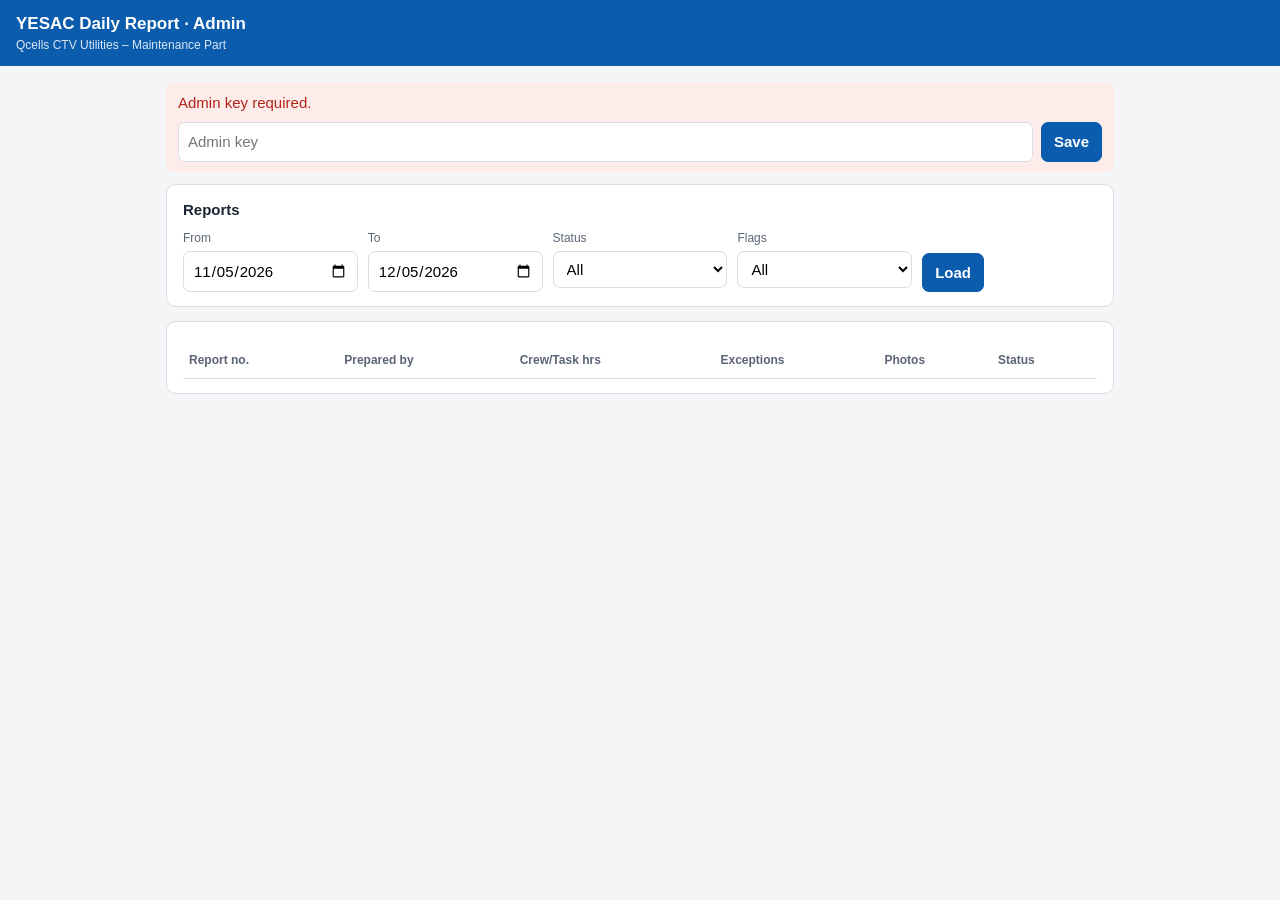
==== admin.html @ d8040408 "Add files via upload" ====
<!doctype html>
<html lang="en">
<head>
<meta charset="utf-8">
<meta name="viewport" content="width=device-width, initial-scale=1">
<meta name="robots" content="noindex">
<title>YESAC Report Admin</title>
<link rel="stylesheet" href="style.css">
<script src="config.js"></script>
</head>
<body>
<header class="top">
  <h1>YESAC Daily Report · Admin</h1>
  <div class="sub">Qcells CTV Utilities – Maintenance Part</div>
</header>

<main>
  <div id="keyBox" class="msg err hidden">
    Admin key required.
    <div style="display:flex;gap:8px;margin-top:8px"><input id="keyInput" type="password" placeholder="Admin key"><button id="keySave" class="primary">Save</button></div>
  </div>
  <div id="topMsg"></div>

  <!-- LIST -->
  <div id="listView">
    <section class="card">
      <h2>Reports</h2>
      <div class="grid noprint">
        <div><label>From</label><input type="date" id="fFrom"></div>
        <div><label>To</label><input type="date" id="fTo"></div>
        <div><label>Status</label><select id="fStatus"><option value="">All</option><option>Submitted</option><option>Reviewed</option><option>Returned</option></select></div>
        <div><label>Flags</label><select id="fFlag"><option value="">All</option><option value="ex">Has exception</option><option value="warn">Hours mismatch / late callout</option></select></div>
        <div style="align-self:end"><button class="primary" id="loadBtn">Load</button></div>
      </div>
    </section>
    <section class="card">
      <div id="summary" class="hint" style="margin-bottom:8px"></div>
      <div class="tablewrap"><table class="list" id="tbl">
        <thead><tr><th>Report no.</th><th>Prepared by</th><th>Crew/Task hrs</th><th>Exceptions</th><th>Photos</th><th>Status</th></tr></thead>
        <tbody></tbody>
      </table></div>
    </section>
  </div>

  <!-- DETAIL -->
  <div id="detailView" class="hidden">
    <div class="noprint" style="display:flex;gap:8px;margin-bottom:12px;flex-wrap:wrap">
      <button id="backBtn">← List</button>
      <button id="printBtn">Print / PDF</button>
      <a id="folderLink" target="_blank" rel="noopener"><button>Open Drive folder</button></a>
    </div>
    <div id="detail"></div>
    <section class="card noprint">
      <h2>Review</h2>
      <div class="grid">
        <div><label>Status</label><select id="rvStatus"><option>Reviewed</option><option>Returned</option><option>Submitted</option></select></div>
      </div>
      <div style="margin-top:10px"><label>Note to Yesac / internal</label><textarea id="rvNote"></textarea></div>
      <div style="margin-top:10px"><button class="primary" id="rvSave">Save review</button></div>
    </section>
  </div>
</main>

<script>
let KEY = yesacKey('yesac_admin_key');
const $ = id => document.getElementById(id);
let ROWS = [], CUR = null;
const esc = s => String(s == null ? '' : s).replace(/[&<>"]/g, c => ({ '&': '&amp;', '<': '&lt;', '>': '&gt;', '"': '&quot;' }[c]));
const msg = (h, c) => { $('topMsg').innerHTML = h ? `<div class="msg ${c}">${h}</div>` : ''; };

function statusBadge(s) {
  const cls = s === 'Reviewed' ? 'ok' : s === 'Returned' ? 'warn' : 'amber';
  return `<span class="badge ${cls}">${esc(s || 'Submitted')}</span>`;
}

/* ---------- list ---------- */
async function loadList() {
  if (!KEY) { $('keyBox').classList.remove('hidden'); return; }
  msg('Loading…', 'ok');
  try {
    const r = await yesacApi({ action: 'list', key: KEY, from: $('fFrom').value, to: $('fTo').value });
    ROWS = r.rows; msg(''); renderList();
  } catch (e) {
    msg('Load failed: ' + esc(e.message), 'err');
    if (/admin key/i.test(e.message)) { try { localStorage.removeItem('yesac_admin_key'); } catch (x) {} KEY = ''; $('keyBox').classList.remove('hidden'); }
  }
}
function renderList() {
  const st = $('fStatus').value, fl = $('fFlag').value;
  const list = ROWS.filter(r => {
    if (st && r.status !== st) return false;
    const ex = r.incident !== 'None' || r.callout === 'Yes' || r.abnormal === 'Yes' || r.material === 'Yes';
    if (fl === 'ex' && !ex) return false;
    if (fl === 'warn' && r.hrsMismatch !== 'Yes' && r.lateCallout !== 'Yes') return false;
    return true;
  });
  const pending = ROWS.filter(r => r.status === 'Submitted').length;
  $('summary').textContent = `${list.length} shown · ${ROWS.length} loaded · ${pending} awaiting review`;
  $('tbl').querySelector('tbody').innerHTML = list.map(r => {
    const ex = [];
    if (r.incident && r.incident !== 'None') ex.push(`<span class="badge warn">${esc(r.incident)}</span>`);
    if (r.callout === 'Yes') ex.push(`<span class="badge ${r.lateCallout === 'Yes' ? 'warn' : 'amber'}">Callout${r.lateCallout === 'Yes' ? ' LATE' : ''}</span>`);
    if (r.abnormal === 'Yes') ex.push('<span class="badge amber">Abnormal</span>');
    if (r.material === 'Yes') ex.push('<span class="badge gray">Material</span>');
    const hrs = `${r.crewHrs} / ${r.taskHrs}` + (r.hrsMismatch === 'Yes' ? ' <span class="badge warn">≠</span>' : '');
    return `<tr class="click" data-no="${esc(r.reportNo)}"><td><b>${esc(r.reportNo)}</b>${r.rev > 0 ? ` <span class="hint">rev ${r.rev}</span>` : ''}</td>
      <td>${esc(r.preparedBy)}</td><td>${hrs}</td><td>${ex.join(' ') || '<span class="hint">—</span>'}</td>
      <td>${r.photoCount || 0}</td><td>${statusBadge(r.status)}</td></tr>`;
  }).join('') || '<tr><td colspan="6" class="hint">No reports</td></tr>';
  document.querySelectorAll('tr.click').forEach(tr => tr.onclick = () => openReport(tr.dataset.no));
}

/* ---------- detail ---------- */
function table(rows, cols) {
  if (!rows || !rows.length) return '<div class="hint">—</div>';
  return `<div class="tablewrap"><table class="list"><thead><tr>${cols.map(c => `<th>${c[1]}</th>`).join('')}</tr></thead><tbody>` +
    rows.map(r => `<tr>${cols.map(c => `<td>${esc(c[2] ? c[2](r) : r[c[0]])}</td>`).join('')}</tr>`).join('') + '</tbody></table></div>';
}
const mins = (a, b) => (a && b) ? Math.round((new Date(b) - new Date(a)) / 60000) : '';
const dt = s => s ? s.replace('T', ' ') : '';

async function openReport(no) {
  msg('Loading ' + esc(no) + '…', 'ok');
  try {
    const r = await yesacApi({ action: 'get', key: KEY, reportNo: no });
    CUR = { no, ...r }; msg(''); renderDetail();
    $('listView').classList.add('hidden'); $('detailView').classList.remove('hidden'); window.scrollTo(0, 0);
    loadPhotos(r.photos);
  } catch (e) { msg('Open failed: ' + esc(e.message), 'err'); }
}
function renderDetail() {
  const R = CUR.report, M = CUR.meta, S = R.safety || {}, I = R.incidentDetail;
  const target = R.calloutTargetMin || 30;
  $('folderLink').href = 'https://drive.google.com/drive/folders/' + M.folderId;
  $('rvStatus').value = M.status === 'Submitted' ? 'Reviewed' : M.status;
  $('rvNote').value = M.reviewNote || '';
  $('detail').innerHTML = `
  <section class="card"><h2>${esc(CUR.no)} ${statusBadge(M.status)}</h2>
    <dl class="kv">
      <dt>Date / shift</dt><dd>${esc(R.reportDate)} · ${esc(R.shift)}</dd>
      <dt>Prepared by</dt><dd>${esc(R.preparedBy)}</dd>
      <dt>Area</dt><dd>${esc(R.area) || '—'}</dd>
      <dt>Submitted</dt><dd>${new Date(M.submittedAt).toLocaleString()} (rev ${M.rev})</dd>
      <dt>Crew / task hrs</dt><dd>${M.crewHrs} / ${M.taskHrs} ${M.hrsMismatch === 'Yes' ? '<span class="badge warn">Mismatch</span>' : '<span class="badge ok">Match</span>'}</dd>
      ${M.reviewNote ? `<dt>Review note</dt><dd>${esc(M.reviewNote)}</dd>` : ''}
    </dl></section>
  <section class="card"><h2>Crew</h2>${table(R.crew, [['name', 'Name'], ['role', 'Role'], ['regHrs', 'Reg'], ['otHrs', 'OT']])}</section>
  <section class="card"><h2>Safety</h2><dl class="kv">
      <dt>Incident</dt><dd>${S.incident && S.incident !== 'None' ? `<span class="badge warn">${esc(S.incident)}</span>` : 'None'}</dd>
      <dt>PPE / LOTO</dt><dd>${esc(S.ppe)}</dd><dt>Permits</dt><dd>${esc(S.permits) || '—'}</dd>
      <dt>Notes</dt><dd>${esc(S.note) || '—'}</dd></dl></section>
  <section class="card"><h2>Work Performed</h2>${table(R.work, [['workId', 'Work ID'], ['type', 'Type'], ['building', 'Bldg'], ['location', 'Location'], ['action', 'Action / finding'], ['hrs', 'Hrs'], ['status', 'Status']])}</section>
  <section class="card"><h2>Open Items / Next Day</h2>${table(R.open, [['workId', 'Work ID'], ['item', 'Item'], ['plan', 'Next action'], ['need', 'Need from Qcells'], ['due', 'Target']])}</section>
  ${R.callouts && R.callouts.length ? `<section class="card"><h2>A-1 Emergency / Callout (target ${target} min)</h2>${table(R.callouts, [
      ['workId', 'Work ID'], ['callReceived', 'Call', r => dt(r.callReceived)], ['onSite', 'On site', r => dt(r.onSite)],
      ['x', 'Resp min', r => { const m = mins(r.callReceived, r.onSite); return m === '' ? '' : m + (m > target ? ' LATE' : ''); }],
      ['restored', 'Restored', r => dt(r.restored)], ['y', 'Recovery min', r => mins(r.faultStart, r.restored)], ['remarks', 'Remarks']])}</section>` : ''}
  ${I ? `<section class="card"><h2>A-2 Incident / Near Miss</h2><dl class="kv">
      <dt>Occurred</dt><dd>${esc(dt(I.at))}</dd><dt>Location</dt><dd>${esc(I.location)}</dd>
      <dt>Qcells notified</dt><dd>${esc(dt(I.notifiedAt)) || '—'}</dd>
      <dt>Report due</dt><dd>${I.at ? new Date(new Date(I.at).getTime() + 864e5).toLocaleString() : ''}</dd>
      <dt>Description</dt><dd>${esc(I.desc)}</dd></dl></section>` : ''}
  ${R.abnormal && R.abnormal.length ? `<section class="card"><h2>A-3 Abnormal Readings</h2>${table(R.abnormal, [['workId', 'Work ID'], ['asset', 'Asset'], ['param', 'Parameter'], ['value', 'Measured'], ['limit', 'Limit'], ['action', 'Action']])}</section>` : ''}
  ${R.materials && R.materials.length ? `<section class="card"><h2>A-4 Material / Spare / Rental</h2>${table(R.materials, [['workId', 'Work ID'], ['item', 'Item'], ['qty', 'Qty'], ['source', 'Source'], ['note', 'Note']])}</section>` : ''}
  ${R.remarks ? `<section class="card"><h2>Remarks</h2><div>${esc(R.remarks)}</div></section>` : ''}
  <section class="card"><h2>B. Photos (${CUR.photos.length})</h2><div class="photos" id="photoBox">${CUR.photos.length ? '' : '<div class="hint">No photos</div>'}</div></section>`;
}
async function loadPhotos(list) {
  const box = $('photoBox');
  list.forEach(p => {
    const d = document.createElement('div'); d.className = 'photo';
    d.innerHTML = `<img alt=""><div class="meta"><div><b>${esc(p.workId) || '—'}</b> ${p.tag ? `<span class="badge gray">${esc(p.tag)}</span>` : ''}</div><div class="size">${esc(p.caption)}</div></div>`;
    box.appendChild(d);
    const no = CUR.no;
    yesacApi({ action: 'photo', key: KEY, fileId: p.fileId }).then(r => {
      if (CUR && CUR.no === no) d.querySelector('img').src = `data:${r.mime};base64,${r.data}`;
    }).catch(() => d.querySelector('.size').textContent += ' (load failed)');
  });
}

$('rvSave').onclick = async () => {
  try {
    await yesacApi({ action: 'review', key: KEY, reportNo: CUR.no, status: $('rvStatus').value, note: $('rvNote').value });
    const row = ROWS.find(r => r.reportNo === CUR.no); if (row) row.status = $('rvStatus').value;
    CUR.meta.status = $('rvStatus').value; CUR.meta.reviewNote = $('rvNote').value;
    msg('Review saved.', 'ok'); renderDetail(); loadPhotos(CUR.photos);
  } catch (e) { msg('Save failed: ' + esc(e.message), 'err'); }
};
$('backBtn').onclick = () => { $('detailView').classList.add('hidden'); $('listView').classList.remove('hidden'); renderList(); };
$('printBtn').onclick = () => window.print();
$('loadBtn').onclick = loadList;
$('fStatus').onchange = $('fFlag').onchange = renderList;
$('keySave').onclick = () => {
  const k = $('keyInput').value.trim(); if (!k) return;
  KEY = k; try { localStorage.setItem('yesac_admin_key', k); } catch (e) {}
  $('keyBox').classList.add('hidden'); loadList();
};

// default range: last 30 days
const t = new Date(); $('fTo').value = t.toLocaleDateString('en-CA');
t.setDate(t.getDate() - 30); $('fFrom').value = t.toLocaleDateString('en-CA');
if (KEY) loadList(); else $('keyBox').classList.remove('hidden');
</script>
</body>
</html>
---- style.css ----
:root {
  --bg: #f4f5f7; --card: #fff; --ink: #1d2433; --muted: #5b6475; --line: #d9dde5;
  --brand: #0b5cad; --brand-ink: #fff; --warn: #b42318; --warn-bg: #fdecea;
  --ok: #157f3d; --ok-bg: #e7f6ec; --calc: #eef0f4; --amber-bg: #fff4dc; --amber: #8a5a00;
}
* { box-sizing: border-box; }
body { margin: 0; background: var(--bg); color: var(--ink);
  font: 15px/1.45 -apple-system, "Segoe UI", Roboto, "Noto Sans KR", sans-serif; }
header.top { background: var(--brand); color: var(--brand-ink); padding: 12px 16px; position: sticky; top: 0; z-index: 10; }
header.top h1 { margin: 0; font-size: 17px; }
header.top .sub { font-size: 12px; opacity: .85; }
main { max-width: 980px; margin: 0 auto; padding: 16px; }
section.card { background: var(--card); border: 1px solid var(--line); border-radius: 10px; padding: 14px 16px; margin-bottom: 14px; }
section.card h2 { font-size: 15px; margin: 0 0 10px; display: flex; justify-content: space-between; align-items: center; gap: 8px; }
.hint { font-size: 12px; color: var(--muted); }
.grid { display: grid; gap: 10px; grid-template-columns: repeat(auto-fit, minmax(170px, 1fr)); }
label { display: block; font-size: 12px; color: var(--muted); margin-bottom: 3px; }
label.req::after { content: " *"; color: var(--warn); }
input, select, textarea { width: 100%; padding: 8px 9px; border: 1px solid var(--line); border-radius: 7px; font: inherit; background: #fff; }
textarea { min-height: 60px; resize: vertical; }
input.calc { background: var(--calc); }
.missing { border-color: var(--warn) !important; background: var(--warn-bg) !important; }
button { font: inherit; border-radius: 7px; border: 1px solid var(--line); background: #fff; padding: 8px 12px; cursor: pointer; }
button.primary { background: var(--brand); border-color: var(--brand); color: #fff; font-weight: 600; }
button.small { padding: 4px 9px; font-size: 13px; }
button.del { color: var(--warn); }
button:disabled { opacity: .5; cursor: default; }
.row { border: 1px solid var(--line); border-radius: 8px; padding: 10px; margin-bottom: 8px; position: relative; }
.row .del { position: absolute; top: 6px; right: 6px; }
.rowtitle { font-size: 12px; font-weight: 600; color: var(--muted); margin-bottom: 6px; }
.badge { display: inline-block; padding: 2px 8px; border-radius: 99px; font-size: 12px; font-weight: 600; }
.badge.ok { background: var(--ok-bg); color: var(--ok); }
.badge.warn { background: var(--warn-bg); color: var(--warn); }
.badge.amber { background: var(--amber-bg); color: var(--amber); }
.badge.gray { background: var(--calc); color: var(--muted); }
.checks { display: flex; flex-wrap: wrap; gap: 14px; }
.checks label { display: flex; gap: 6px; align-items: center; color: var(--ink); font-size: 14px; margin: 0; }
.checks input { width: auto; }
.hidden { display: none !important; }
.photos { display: grid; gap: 10px; grid-template-columns: repeat(auto-fill, minmax(200px, 1fr)); }
.photo { border: 1px solid var(--line); border-radius: 8px; overflow: hidden; background: #fff; }
.photo img { width: 100%; height: 150px; object-fit: cover; display: block; background: var(--calc); }
.photo .meta { padding: 8px; display: grid; gap: 6px; }
.photo .size { font-size: 11px; color: var(--muted); }
.submitbar { position: sticky; bottom: 0; background: var(--card); border-top: 1px solid var(--line); padding: 10px 16px;
  display: flex; gap: 10px; align-items: center; justify-content: space-between; flex-wrap: wrap; }
.msg { padding: 10px 12px; border-radius: 8px; margin-bottom: 12px; }
.msg.err { background: var(--warn-bg); color: var(--warn); }
.msg.ok { background: var(--ok-bg); color: var(--ok); }
table.list { width: 100%; border-collapse: collapse; font-size: 14px; }
table.list th, table.list td { padding: 8px 6px; border-bottom: 1px solid var(--line); text-align: left; vertical-align: top; }
table.list th { font-size: 12px; color: var(--muted); font-weight: 600; }
table.list tr.click { cursor: pointer; }
table.list tr.click:hover { background: #f7f9fc; }
.tablewrap { overflow-x: auto; }
dl.kv { display: grid; grid-template-columns: 150px 1fr; gap: 4px 12px; margin: 0; font-size: 14px; }
dl.kv dt { color: var(--muted); }
dl.kv dd { margin: 0; }
@media (max-width: 600px) { dl.kv { grid-template-columns: 1fr; } dl.kv dd { margin-bottom: 6px; } }
@media print {
  header.top, .submitbar, .noprint, button { display: none !important; }
  body { background: #fff; font-size: 11px; }
  main { max-width: none; padding: 0; }
  section.card { border: 1px solid #999; break-inside: avoid; }
  .photo img { height: 200px; }
}
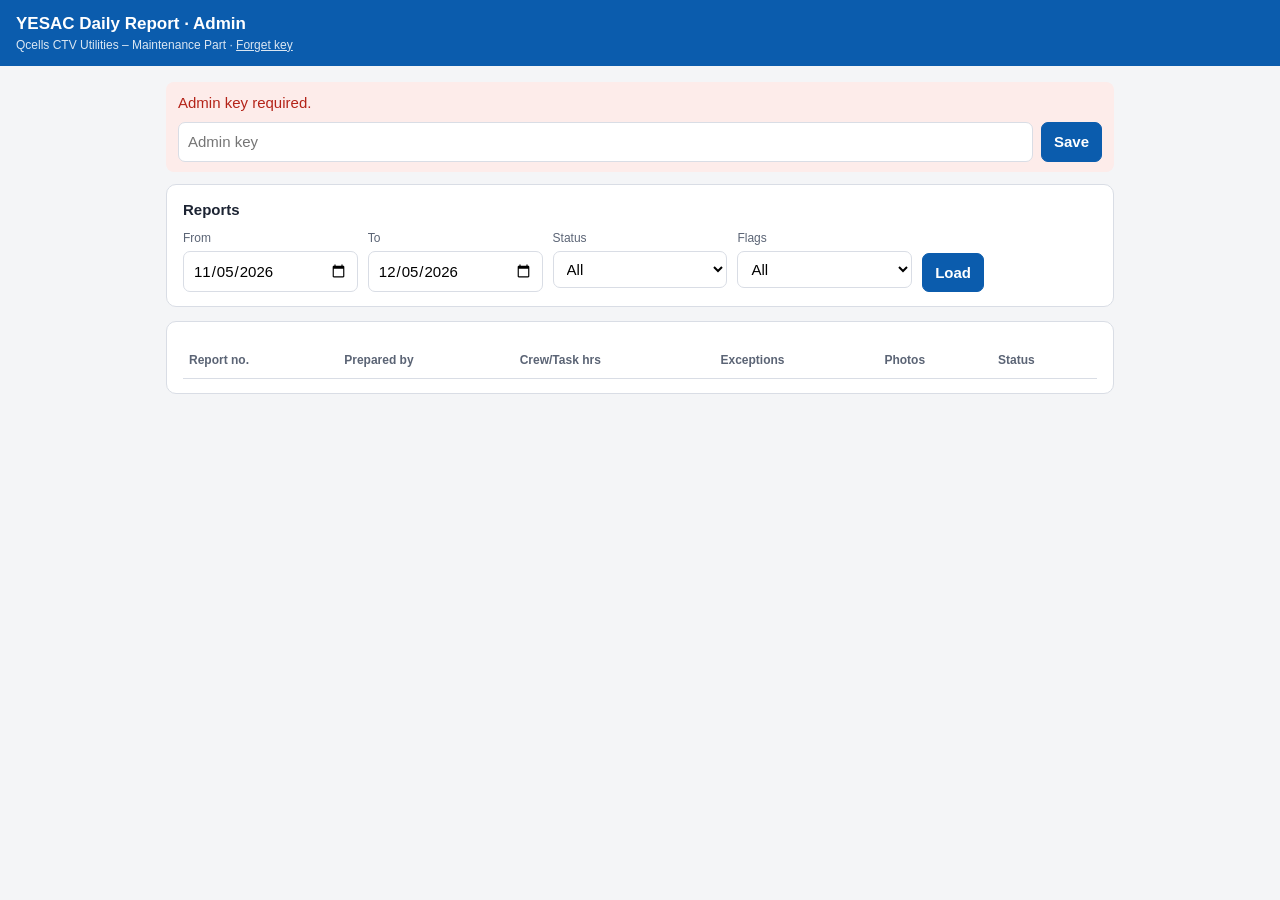
==== commit 9b9230d4: "Update admin.html" ====
--- a/admin.html
+++ b/admin.html
@@ -11,7 +11,7 @@
 <body>
 <header class="top">
   <h1>YESAC Daily Report · Admin</h1>
-  <div class="sub">Qcells CTV Utilities – Maintenance Part</div>
+  <div class="sub">Qcells CTV Utilities – Maintenance Part · <a href="#" id="forgetKey" style="color:#fff">Forget key</a></div>
 </header>
 
 <main>
@@ -55,151 +55,13 @@
       <div class="grid">
         <div><label>Status</label><select id="rvStatus"><option>Reviewed</option><option>Returned</option><option>Submitted</option></select></div>
       </div>
-      <div style="margin-top:10px"><label>Note to Yesac / internal</label><textarea id="rvNote"></textarea></div>
+      <div style="margin-top:10px"><label>Comment (visible to Yesac)</label><textarea id="rvNote"></textarea></div>
       <div style="margin-top:10px"><button class="primary" id="rvSave">Save review</button></div>
     </section>
   </div>
 </main>
 
-<script>
-let KEY = yesacKey('yesac_admin_key');
-const $ = id => document.getElementById(id);
-let ROWS = [], CUR = null;
-const esc = s => String(s == null ? '' : s).replace(/[&<>"]/g, c => ({ '&': '&amp;', '<': '&lt;', '>': '&gt;', '"': '&quot;' }[c]));
-const msg = (h, c) => { $('topMsg').innerHTML = h ? `<div class="msg ${c}">${h}</div>` : ''; };
-
-function statusBadge(s) {
-  const cls = s === 'Reviewed' ? 'ok' : s === 'Returned' ? 'warn' : 'amber';
-  return `<span class="badge ${cls}">${esc(s || 'Submitted')}</span>`;
-}
-
-/* ---------- list ---------- */
-async function loadList() {
-  if (!KEY) { $('keyBox').classList.remove('hidden'); return; }
-  msg('Loading…', 'ok');
-  try {
-    const r = await yesacApi({ action: 'list', key: KEY, from: $('fFrom').value, to: $('fTo').value });
-    ROWS = r.rows; msg(''); renderList();
-  } catch (e) {
-    msg('Load failed: ' + esc(e.message), 'err');
-    if (/admin key/i.test(e.message)) { try { localStorage.removeItem('yesac_admin_key'); } catch (x) {} KEY = ''; $('keyBox').classList.remove('hidden'); }
-  }
-}
-function renderList() {
-  const st = $('fStatus').value, fl = $('fFlag').value;
-  const list = ROWS.filter(r => {
-    if (st && r.status !== st) return false;
-    const ex = r.incident !== 'None' || r.callout === 'Yes' || r.abnormal === 'Yes' || r.material === 'Yes';
-    if (fl === 'ex' && !ex) return false;
-    if (fl === 'warn' && r.hrsMismatch !== 'Yes' && r.lateCallout !== 'Yes') return false;
-    return true;
-  });
-  const pending = ROWS.filter(r => r.status === 'Submitted').length;
-  $('summary').textContent = `${list.length} shown · ${ROWS.length} loaded · ${pending} awaiting review`;
-  $('tbl').querySelector('tbody').innerHTML = list.map(r => {
-    const ex = [];
-    if (r.incident && r.incident !== 'None') ex.push(`<span class="badge warn">${esc(r.incident)}</span>`);
-    if (r.callout === 'Yes') ex.push(`<span class="badge ${r.lateCallout === 'Yes' ? 'warn' : 'amber'}">Callout${r.lateCallout === 'Yes' ? ' LATE' : ''}</span>`);
-    if (r.abnormal === 'Yes') ex.push('<span class="badge amber">Abnormal</span>');
-    if (r.material === 'Yes') ex.push('<span class="badge gray">Material</span>');
-    const hrs = `${r.crewHrs} / ${r.taskHrs}` + (r.hrsMismatch === 'Yes' ? ' <span class="badge warn">≠</span>' : '');
-    return `<tr class="click" data-no="${esc(r.reportNo)}"><td><b>${esc(r.reportNo)}</b>${r.rev > 0 ? ` <span class="hint">rev ${r.rev}</span>` : ''}</td>
-      <td>${esc(r.preparedBy)}</td><td>${hrs}</td><td>${ex.join(' ') || '<span class="hint">—</span>'}</td>
-      <td>${r.photoCount || 0}</td><td>${statusBadge(r.status)}</td></tr>`;
-  }).join('') || '<tr><td colspan="6" class="hint">No reports</td></tr>';
-  document.querySelectorAll('tr.click').forEach(tr => tr.onclick = () => openReport(tr.dataset.no));
-}
-
-/* ---------- detail ---------- */
-function table(rows, cols) {
-  if (!rows || !rows.length) return '<div class="hint">—</div>';
-  return `<div class="tablewrap"><table class="list"><thead><tr>${cols.map(c => `<th>${c[1]}</th>`).join('')}</tr></thead><tbody>` +
-    rows.map(r => `<tr>${cols.map(c => `<td>${esc(c[2] ? c[2](r) : r[c[0]])}</td>`).join('')}</tr>`).join('') + '</tbody></table></div>';
-}
-const mins = (a, b) => (a && b) ? Math.round((new Date(b) - new Date(a)) / 60000) : '';
-const dt = s => s ? s.replace('T', ' ') : '';
-
-async function openReport(no) {
-  msg('Loading ' + esc(no) + '…', 'ok');
-  try {
-    const r = await yesacApi({ action: 'get', key: KEY, reportNo: no });
-    CUR = { no, ...r }; msg(''); renderDetail();
-    $('listView').classList.add('hidden'); $('detailView').classList.remove('hidden'); window.scrollTo(0, 0);
-    loadPhotos(r.photos);
-  } catch (e) { msg('Open failed: ' + esc(e.message), 'err'); }
-}
-function renderDetail() {
-  const R = CUR.report, M = CUR.meta, S = R.safety || {}, I = R.incidentDetail;
-  const target = R.calloutTargetMin || 30;
-  $('folderLink').href = 'https://drive.google.com/drive/folders/' + M.folderId;
-  $('rvStatus').value = M.status === 'Submitted' ? 'Reviewed' : M.status;
-  $('rvNote').value = M.reviewNote || '';
-  $('detail').innerHTML = `
-  <section class="card"><h2>${esc(CUR.no)} ${statusBadge(M.status)}</h2>
-    <dl class="kv">
-      <dt>Date / shift</dt><dd>${esc(R.reportDate)} · ${esc(R.shift)}</dd>
-      <dt>Prepared by</dt><dd>${esc(R.preparedBy)}</dd>
-      <dt>Area</dt><dd>${esc(R.area) || '—'}</dd>
-      <dt>Submitted</dt><dd>${new Date(M.submittedAt).toLocaleString()} (rev ${M.rev})</dd>
-      <dt>Crew / task hrs</dt><dd>${M.crewHrs} / ${M.taskHrs} ${M.hrsMismatch === 'Yes' ? '<span class="badge warn">Mismatch</span>' : '<span class="badge ok">Match</span>'}</dd>
-      ${M.reviewNote ? `<dt>Review note</dt><dd>${esc(M.reviewNote)}</dd>` : ''}
-    </dl></section>
-  <section class="card"><h2>Crew</h2>${table(R.crew, [['name', 'Name'], ['role', 'Role'], ['regHrs', 'Reg'], ['otHrs', 'OT']])}</section>
-  <section class="card"><h2>Safety</h2><dl class="kv">
-      <dt>Incident</dt><dd>${S.incident && S.incident !== 'None' ? `<span class="badge warn">${esc(S.incident)}</span>` : 'None'}</dd>
-      <dt>PPE / LOTO</dt><dd>${esc(S.ppe)}</dd><dt>Permits</dt><dd>${esc(S.permits) || '—'}</dd>
-      <dt>Notes</dt><dd>${esc(S.note) || '—'}</dd></dl></section>
-  <section class="card"><h2>Work Performed</h2>${table(R.work, [['workId', 'Work ID'], ['type', 'Type'], ['building', 'Bldg'], ['location', 'Location'], ['action', 'Action / finding'], ['hrs', 'Hrs'], ['status', 'Status']])}</section>
-  <section class="card"><h2>Open Items / Next Day</h2>${table(R.open, [['workId', 'Work ID'], ['item', 'Item'], ['plan', 'Next action'], ['need', 'Need from Qcells'], ['due', 'Target']])}</section>
-  ${R.callouts && R.callouts.length ? `<section class="card"><h2>A-1 Emergency / Callout (target ${target} min)</h2>${table(R.callouts, [
-      ['workId', 'Work ID'], ['callReceived', 'Call', r => dt(r.callReceived)], ['onSite', 'On site', r => dt(r.onSite)],
-      ['x', 'Resp min', r => { const m = mins(r.callReceived, r.onSite); return m === '' ? '' : m + (m > target ? ' LATE' : ''); }],
-      ['restored', 'Restored', r => dt(r.restored)], ['y', 'Recovery min', r => mins(r.faultStart, r.restored)], ['remarks', 'Remarks']])}</section>` : ''}
-  ${I ? `<section class="card"><h2>A-2 Incident / Near Miss</h2><dl class="kv">
-      <dt>Occurred</dt><dd>${esc(dt(I.at))}</dd><dt>Location</dt><dd>${esc(I.location)}</dd>
-      <dt>Qcells notified</dt><dd>${esc(dt(I.notifiedAt)) || '—'}</dd>
-      <dt>Report due</dt><dd>${I.at ? new Date(new Date(I.at).getTime() + 864e5).toLocaleString() : ''}</dd>
-      <dt>Description</dt><dd>${esc(I.desc)}</dd></dl></section>` : ''}
-  ${R.abnormal && R.abnormal.length ? `<section class="card"><h2>A-3 Abnormal Readings</h2>${table(R.abnormal, [['workId', 'Work ID'], ['asset', 'Asset'], ['param', 'Parameter'], ['value', 'Measured'], ['limit', 'Limit'], ['action', 'Action']])}</section>` : ''}
-  ${R.materials && R.materials.length ? `<section class="card"><h2>A-4 Material / Spare / Rental</h2>${table(R.materials, [['workId', 'Work ID'], ['item', 'Item'], ['qty', 'Qty'], ['source', 'Source'], ['note', 'Note']])}</section>` : ''}
-  ${R.remarks ? `<section class="card"><h2>Remarks</h2><div>${esc(R.remarks)}</div></section>` : ''}
-  <section class="card"><h2>B. Photos (${CUR.photos.length})</h2><div class="photos" id="photoBox">${CUR.photos.length ? '' : '<div class="hint">No photos</div>'}</div></section>`;
-}
-async function loadPhotos(list) {
-  const box = $('photoBox');
-  list.forEach(p => {
-    const d = document.createElement('div'); d.className = 'photo';
-    d.innerHTML = `<img alt=""><div class="meta"><div><b>${esc(p.workId) || '—'}</b> ${p.tag ? `<span class="badge gray">${esc(p.tag)}</span>` : ''}</div><div class="size">${esc(p.caption)}</div></div>`;
-    box.appendChild(d);
-    const no = CUR.no;
-    yesacApi({ action: 'photo', key: KEY, fileId: p.fileId }).then(r => {
-      if (CUR && CUR.no === no) d.querySelector('img').src = `data:${r.mime};base64,${r.data}`;
-    }).catch(() => d.querySelector('.size').textContent += ' (load failed)');
-  });
-}
-
-$('rvSave').onclick = async () => {
-  try {
-    await yesacApi({ action: 'review', key: KEY, reportNo: CUR.no, status: $('rvStatus').value, note: $('rvNote').value });
-    const row = ROWS.find(r => r.reportNo === CUR.no); if (row) row.status = $('rvStatus').value;
-    CUR.meta.status = $('rvStatus').value; CUR.meta.reviewNote = $('rvNote').value;
-    msg('Review saved.', 'ok'); renderDetail(); loadPhotos(CUR.photos);
-  } catch (e) { msg('Save failed: ' + esc(e.message), 'err'); }
-};
-$('backBtn').onclick = () => { $('detailView').classList.add('hidden'); $('listView').classList.remove('hidden'); renderList(); };
-$('printBtn').onclick = () => window.print();
-$('loadBtn').onclick = loadList;
-$('fStatus').onchange = $('fFlag').onchange = renderList;
-$('keySave').onclick = () => {
-  const k = $('keyInput').value.trim(); if (!k) return;
-  KEY = k; try { localStorage.setItem('yesac_admin_key', k); } catch (e) {}
-  $('keyBox').classList.add('hidden'); loadList();
-};
-
-// default range: last 30 days
-const t = new Date(); $('fTo').value = t.toLocaleDateString('en-CA');
-t.setDate(t.getDate() - 30); $('fFrom').value = t.toLocaleDateString('en-CA');
-if (KEY) loadList(); else $('keyBox').classList.remove('hidden');
-</script>
+<script>window.VIEW_MODE = 'admin';</script>
+<script src="viewer.js"></script>
 </body>
 </html>
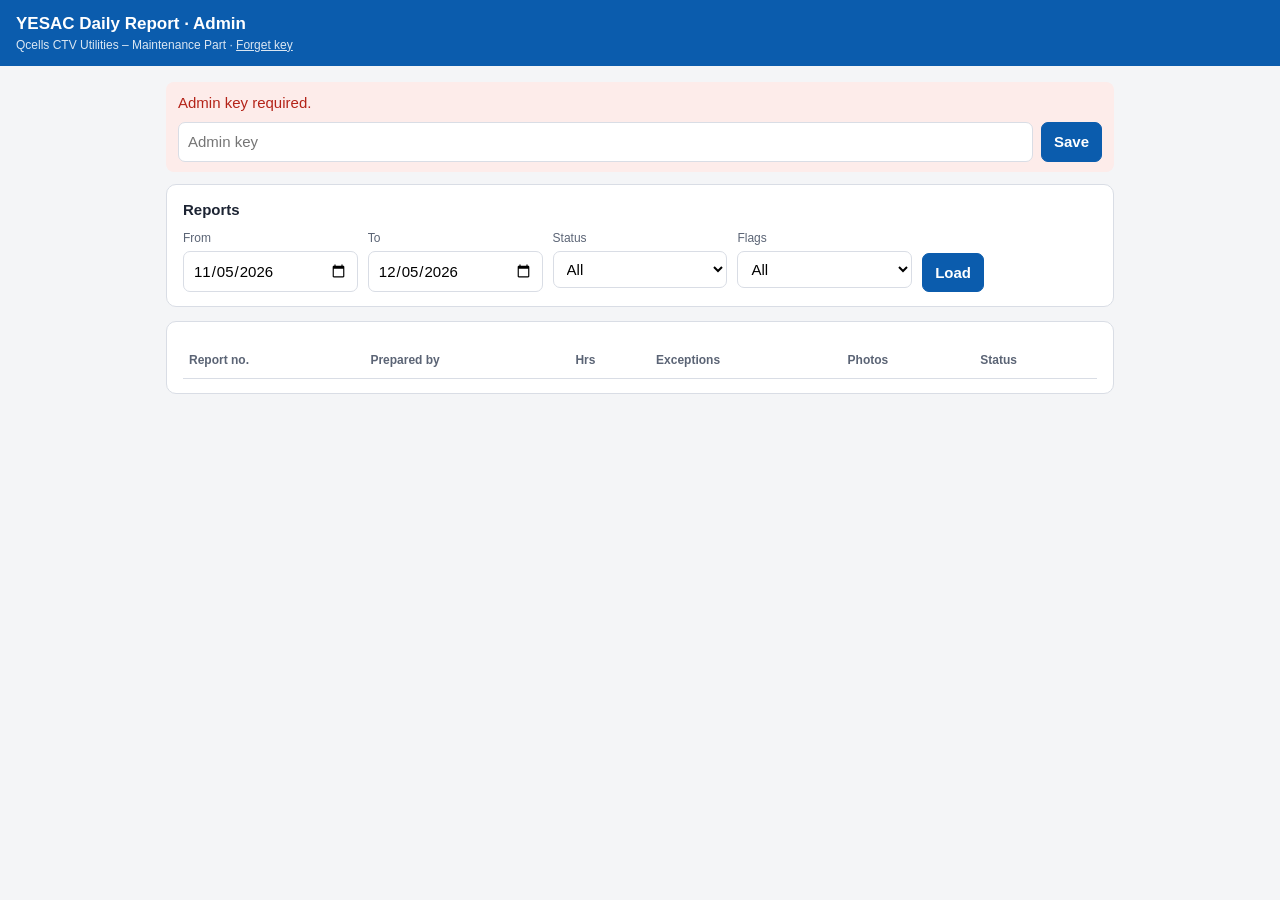
==== commit 7424adc7: "Add files via upload" ====
--- a/admin.html
+++ b/admin.html
@@ -29,14 +29,14 @@
         <div><label>From</label><input type="date" id="fFrom"></div>
         <div><label>To</label><input type="date" id="fTo"></div>
         <div><label>Status</label><select id="fStatus"><option value="">All</option><option>Submitted</option><option>Reviewed</option><option>Returned</option></select></div>
-        <div><label>Flags</label><select id="fFlag"><option value="">All</option><option value="ex">Has exception</option><option value="warn">Hours mismatch / late callout</option></select></div>
+        <div><label>Flags</label><select id="fFlag"><option value="">All</option><option value="ex">Has exception</option><option value="late">Late callout</option></select></div>
         <div style="align-self:end"><button class="primary" id="loadBtn">Load</button></div>
       </div>
     </section>
     <section class="card">
       <div id="summary" class="hint" style="margin-bottom:8px"></div>
       <div class="tablewrap"><table class="list" id="tbl">
-        <thead><tr><th>Report no.</th><th>Prepared by</th><th>Crew/Task hrs</th><th>Exceptions</th><th>Photos</th><th>Status</th></tr></thead>
+        <thead><tr><th>Report no.</th><th>Prepared by</th><th>Hrs</th><th>Exceptions</th><th>Photos</th><th>Status</th></tr></thead>
         <tbody></tbody>
       </table></div>
     </section>
